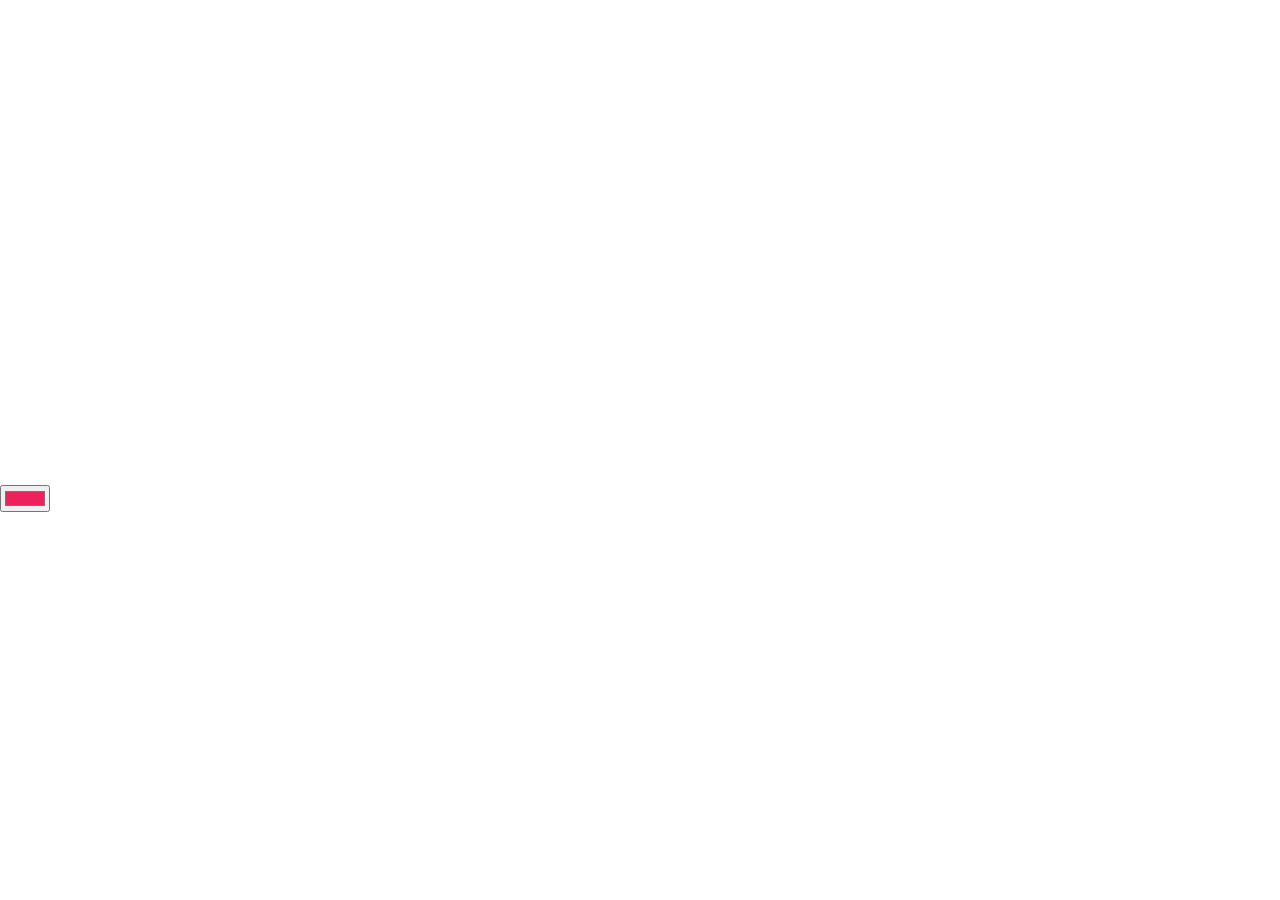
==== CV_Handpose_Drawing_CMYK_2_2022_03_02_18_18_22/index.html @ daf13b23 "handpose" ====
<html><head>
    <meta charset="UTF-8">
    <script src="p5.min.js"></script>
    <script src="p5.dom.min.js"></script>
    <script src="ml5.min.js" type="text/javascript"></script>
  </head>
  <body>
    <script src="sketch.js"></script>
  

</body></html>
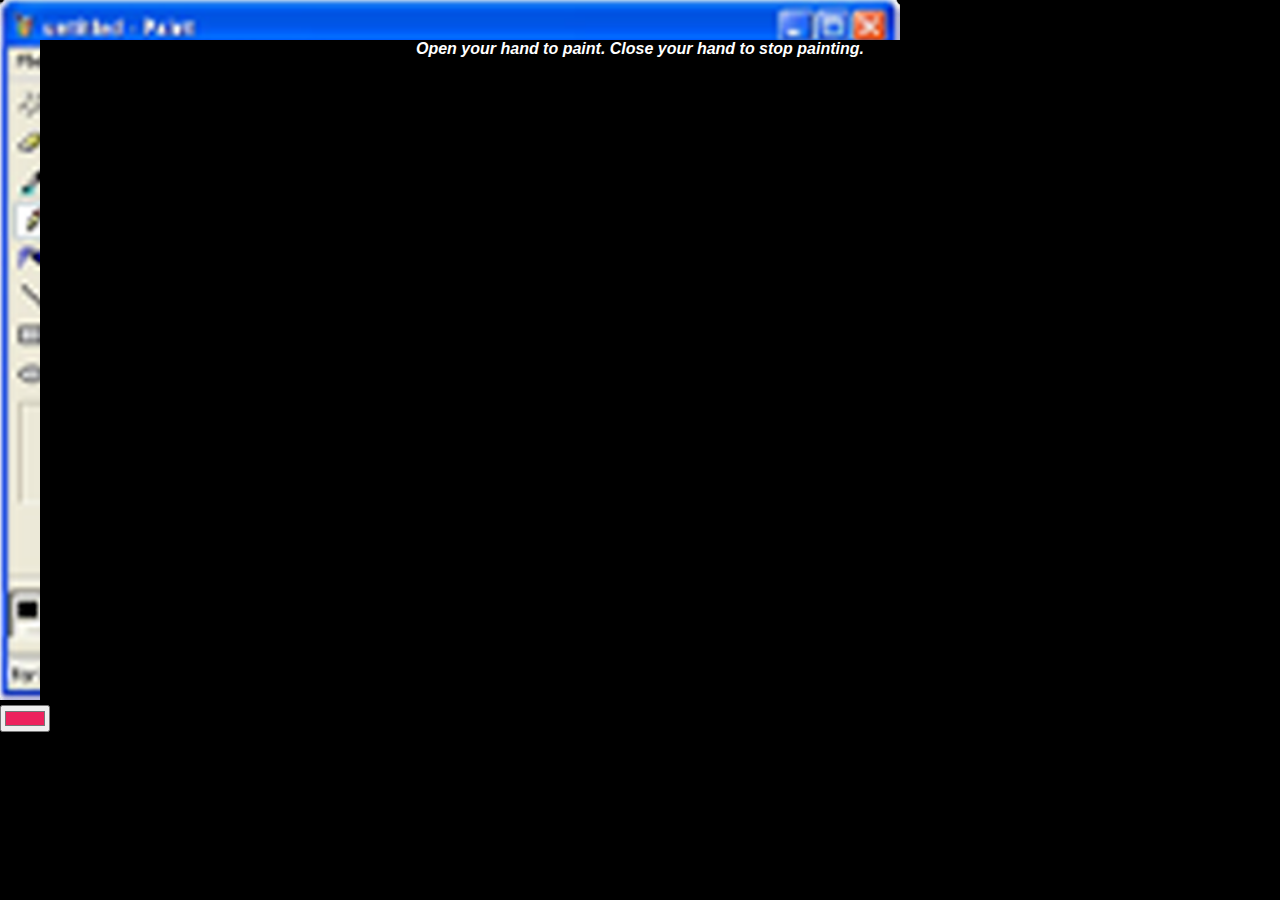
==== commit b9c79163: "mspaint" ====
--- a/CV_Handpose_Drawing_CMYK_2_2022_03_02_18_18_22/index.html
+++ b/CV_Handpose_Drawing_CMYK_2_2022_03_02_18_18_22/index.html
@@ -3,9 +3,15 @@
     <script src="p5.min.js"></script>
     <script src="p5.dom.min.js"></script>
     <script src="ml5.min.js" type="text/javascript"></script>
+    <link rel="stylesheet" type="text/css" href="style.css">
+  <meta charset="utf-8">
   </head>
+  
   <body>
     <script src="sketch.js"></script>
+      <p class="cap"><em><strong>Open your hand to paint. Close your hand to stop painting.</strong></em></p>
   
 
+
+
 </body></html>--- a/CV_Handpose_Drawing_CMYK_2_2022_03_02_18_18_22/style.css
+++ b/CV_Handpose_Drawing_CMYK_2_2022_03_02_18_18_22/style.css
@@ -0,0 +1,41 @@
+html, body {
+  margin: 20px;
+  padding: 0;
+  background-color: black;
+  color: white;
+  font-family: 'Roboto', sans-serif;
+
+}
+
+canvas {
+  display: block;
+  position: absolute;
+  top: 0;
+  left: 0;
+  z-index: -1;
+}
+
+h1{
+  text-align: CENTER;
+  font-family: 'Montserrat', serif;
+  font-size: 60px;
+}
+
+h2{
+  text-align: CENTER;
+  font-size: 16px;
+}
+
+img {
+  float: left;
+  margin-right: 80px;
+  max-width: 100%;
+}
+
+.cap {
+  text-align: center;
+}
+
+.p1{
+  font-family: 'Anton', sans-serif;
+}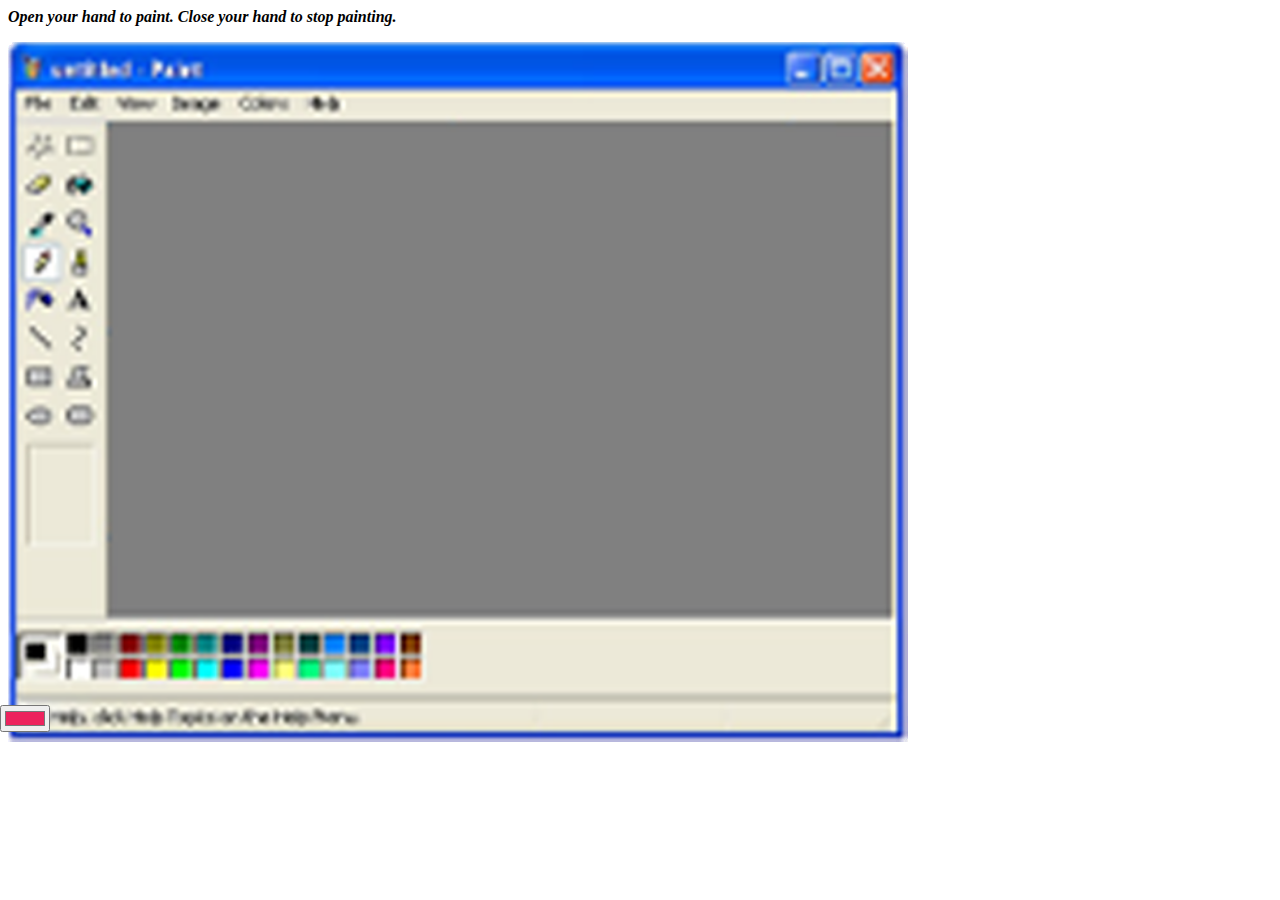
==== commit 69bcf7b1: "bg" ====
--- a/CV_Handpose_Drawing_CMYK_2_2022_03_02_18_18_22/index.html
+++ b/CV_Handpose_Drawing_CMYK_2_2022_03_02_18_18_22/index.html
@@ -10,8 +10,7 @@
   <body>
     <script src="sketch.js"></script>
       <p class="cap"><em><strong>Open your hand to paint. Close your hand to stop painting.</strong></em></p>
-  
 
-
+      <p style="background-image: 'windowsxp';">
 
 </body></html>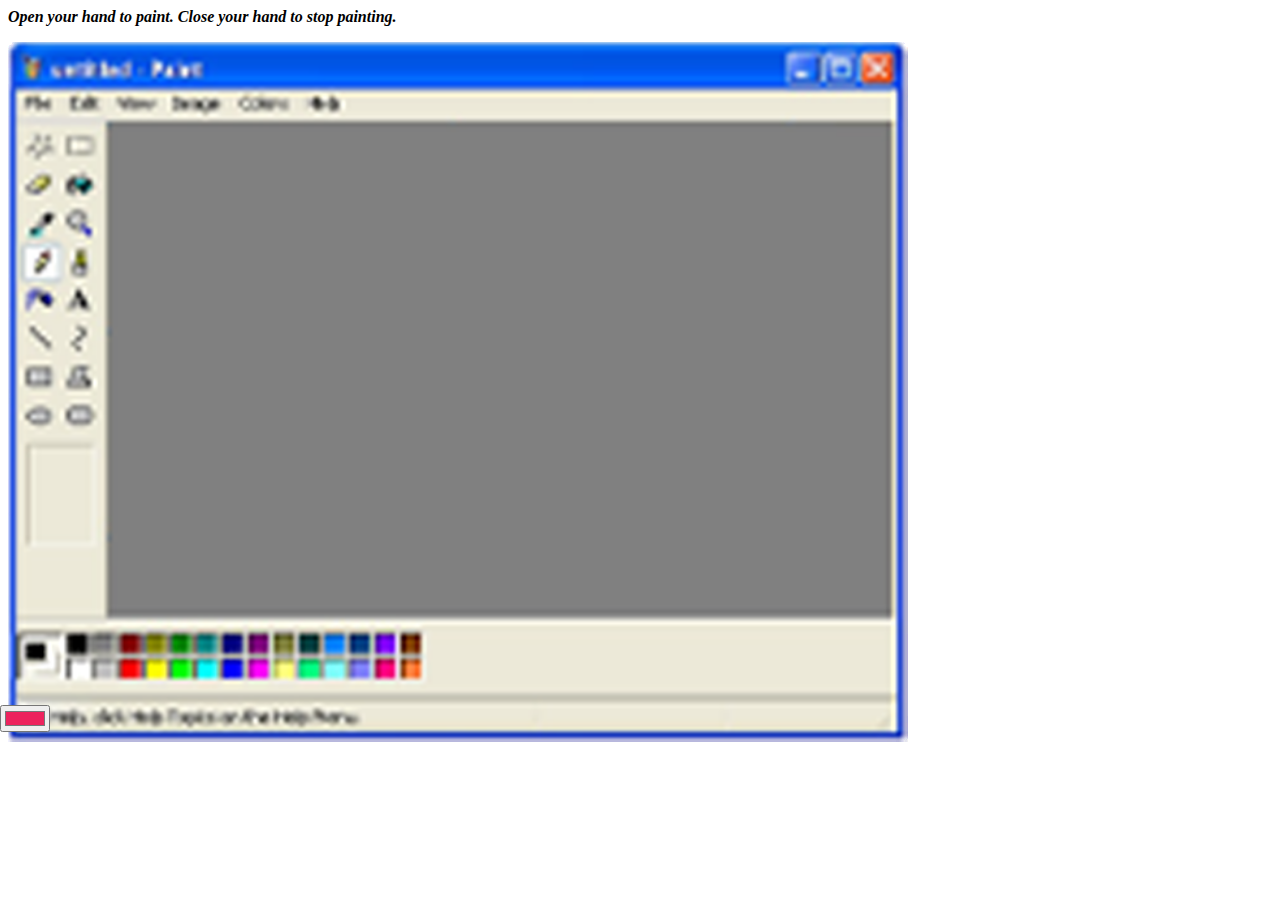
==== commit dcc5e0cb: "bg?/" ====
--- a/CV_Handpose_Drawing_CMYK_2_2022_03_02_18_18_22/index.html
+++ b/CV_Handpose_Drawing_CMYK_2_2022_03_02_18_18_22/index.html
@@ -10,7 +10,5 @@
   <body>
     <script src="sketch.js"></script>
       <p class="cap"><em><strong>Open your hand to paint. Close your hand to stop painting.</strong></em></p>
-
-      <p style="background-image: 'windowsxp';">
-
+      
 </body></html>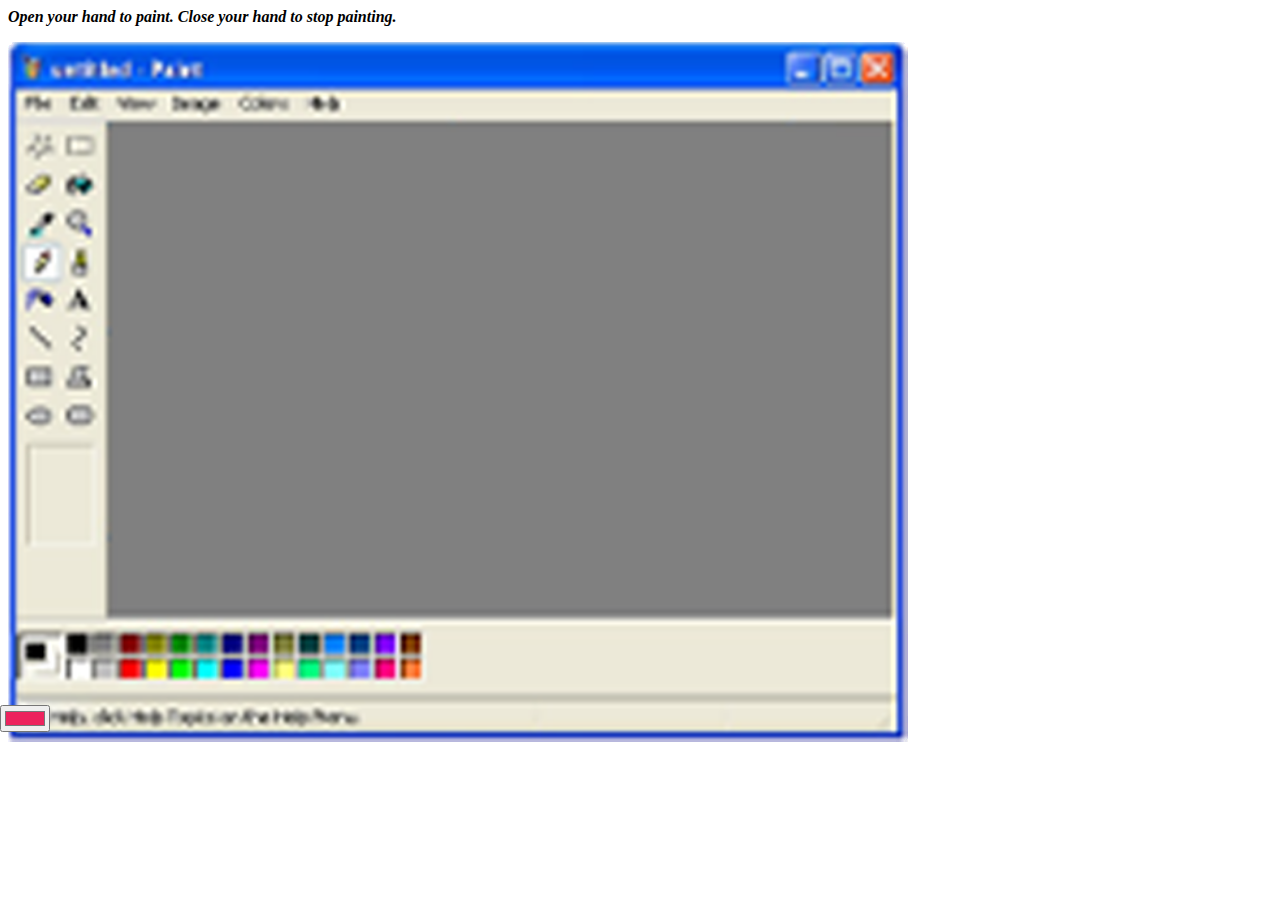
==== commit 192e0275: "Update index.html" ====
--- a/CV_Handpose_Drawing_CMYK_2_2022_03_02_18_18_22/index.html
+++ b/CV_Handpose_Drawing_CMYK_2_2022_03_02_18_18_22/index.html
@@ -10,5 +10,6 @@
   <body>
     <script src="sketch.js"></script>
       <p class="cap"><em><strong>Open your hand to paint. Close your hand to stop painting.</strong></em></p>
-      
+      <p style="background-image: 'windowsxp';">
+
 </body></html>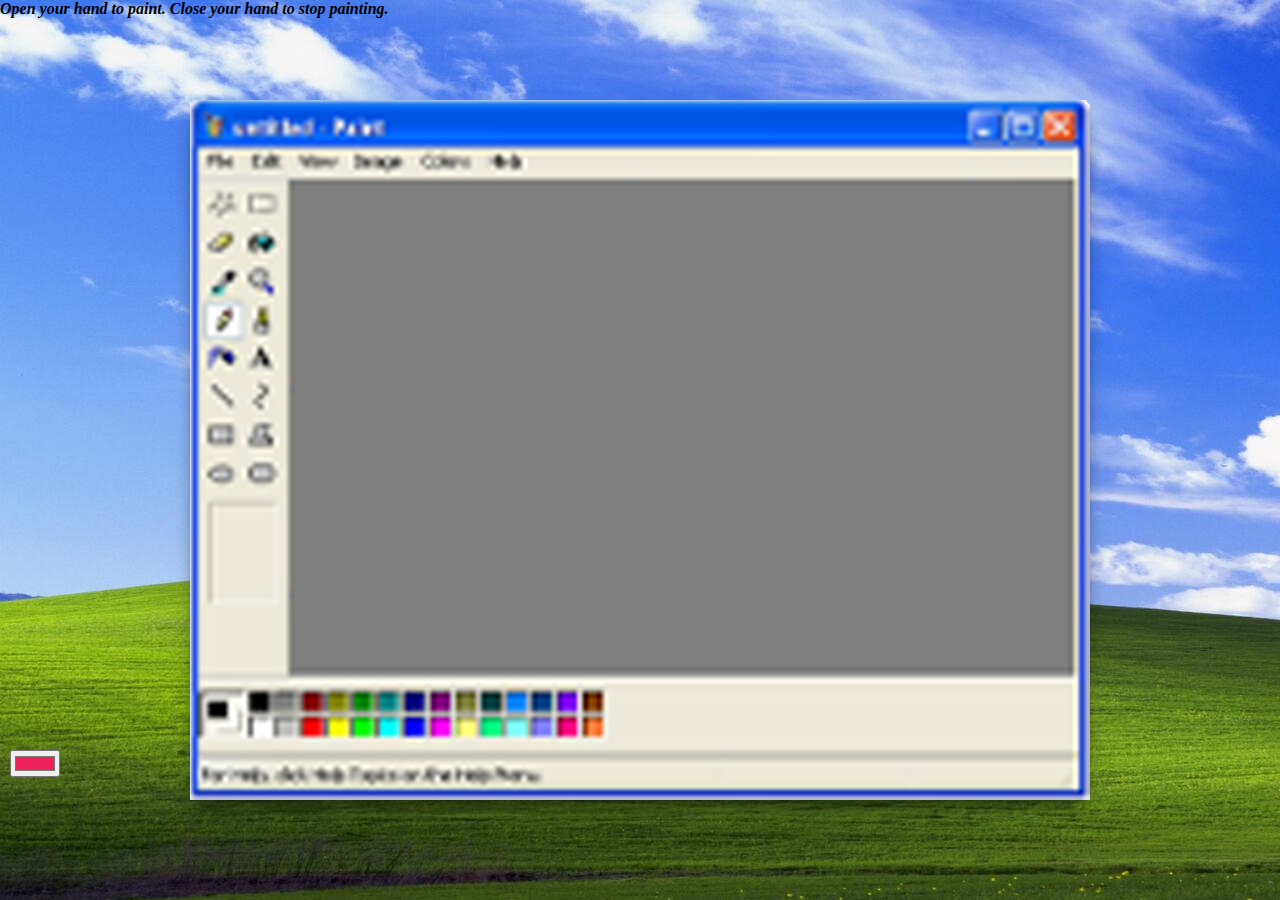
==== commit d621ab43: "css" ====
--- a/CV_Handpose_Drawing_CMYK_2_2022_03_02_18_18_22/index.html
+++ b/CV_Handpose_Drawing_CMYK_2_2022_03_02_18_18_22/index.html
@@ -10,6 +10,6 @@
   <body>
     <script src="sketch.js"></script>
       <p class="cap"><em><strong>Open your hand to paint. Close your hand to stop painting.</strong></em></p>
-      <p style="background-image: 'windowsxp';">
+      <p style="background-image: <img src="windowsxp";"></p>
 
 </body></html>--- a/CV_Handpose_Drawing_CMYK_2_2022_03_02_18_18_22/style.css
+++ b/CV_Handpose_Drawing_CMYK_2_2022_03_02_18_18_22/style.css
@@ -0,0 +1,15 @@
+html, body {
+  margin: 0;
+  padding: 0;
+}
+canvas {
+  display: block;
+  box-shadow: 0 10px 20px -10px;
+  position: absolute;
+  left: 50%;
+  top: 50%;
+  transform: translate(-50%,-50%);
+}
+body{
+  background-image: url("windowsxp.jpeg");
+}
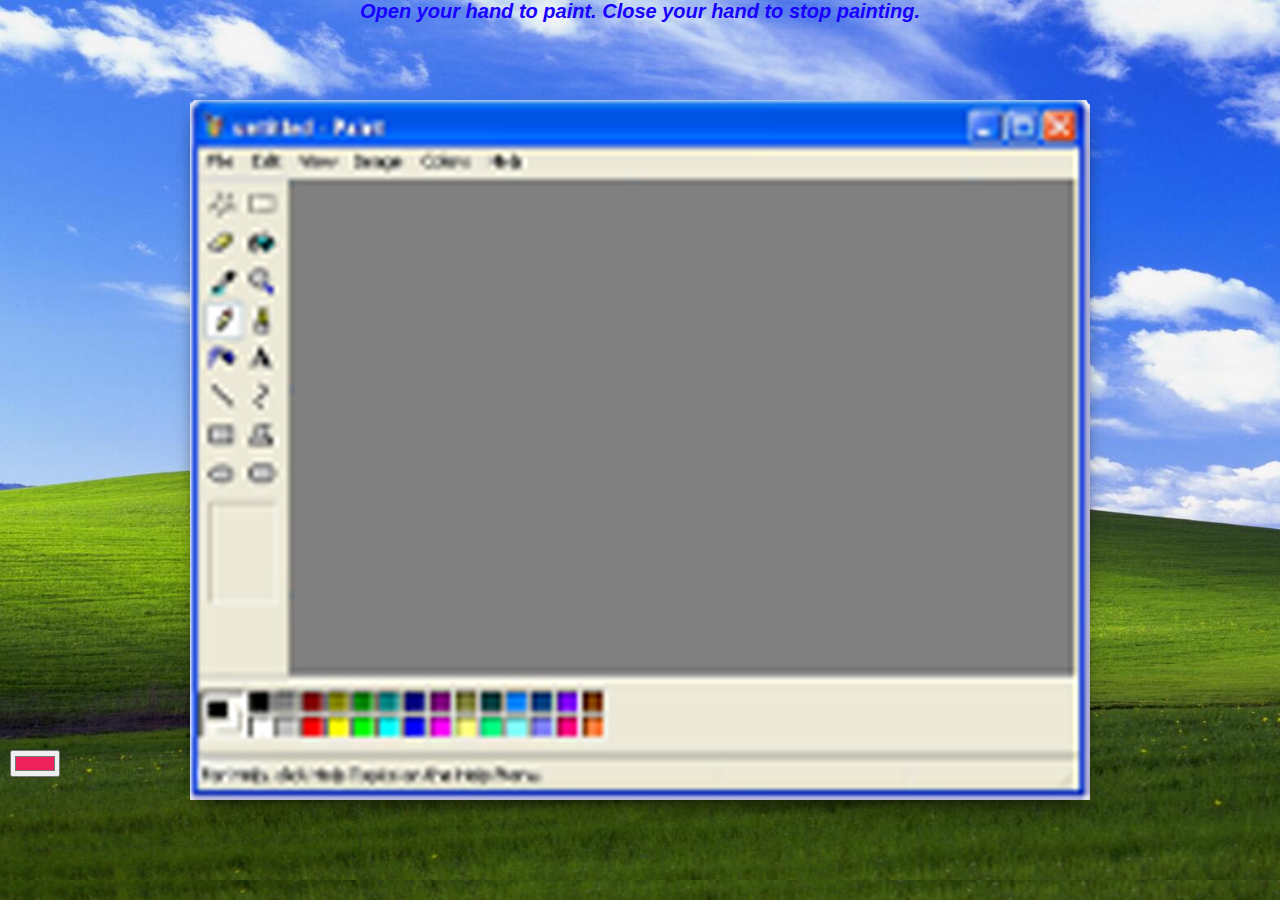
==== commit 7896e51e: "Update index.html" ====
--- a/CV_Handpose_Drawing_CMYK_2_2022_03_02_18_18_22/index.html
+++ b/CV_Handpose_Drawing_CMYK_2_2022_03_02_18_18_22/index.html
@@ -10,6 +10,5 @@
   <body>
     <script src="sketch.js"></script>
       <p class="cap"><em><strong>Open your hand to paint. Close your hand to stop painting.</strong></em></p>
-      <p style="background-image: <img src="windowsxp";"></p>
 
 </body></html>--- a/CV_Handpose_Drawing_CMYK_2_2022_03_02_18_18_22/style.css
+++ b/CV_Handpose_Drawing_CMYK_2_2022_03_02_18_18_22/style.css
@@ -1,6 +1,11 @@
 html, body {
   margin: 0;
   padding: 0;
+  font-family: 'Roboto', sans-serif;
+  background-image: url("windowsxp.jpeg");
+  background-size: cover;
+
+
 }
 canvas {
   display: block;
@@ -10,6 +15,8 @@
   top: 50%;
   transform: translate(-50%,-50%);
 }
-body{
-  background-image: url("windowsxp.jpeg");
+p{
+  text-align: CENTER;
+  font-size: 20px;
+  color: rgb(25, 0, 255);
 }
